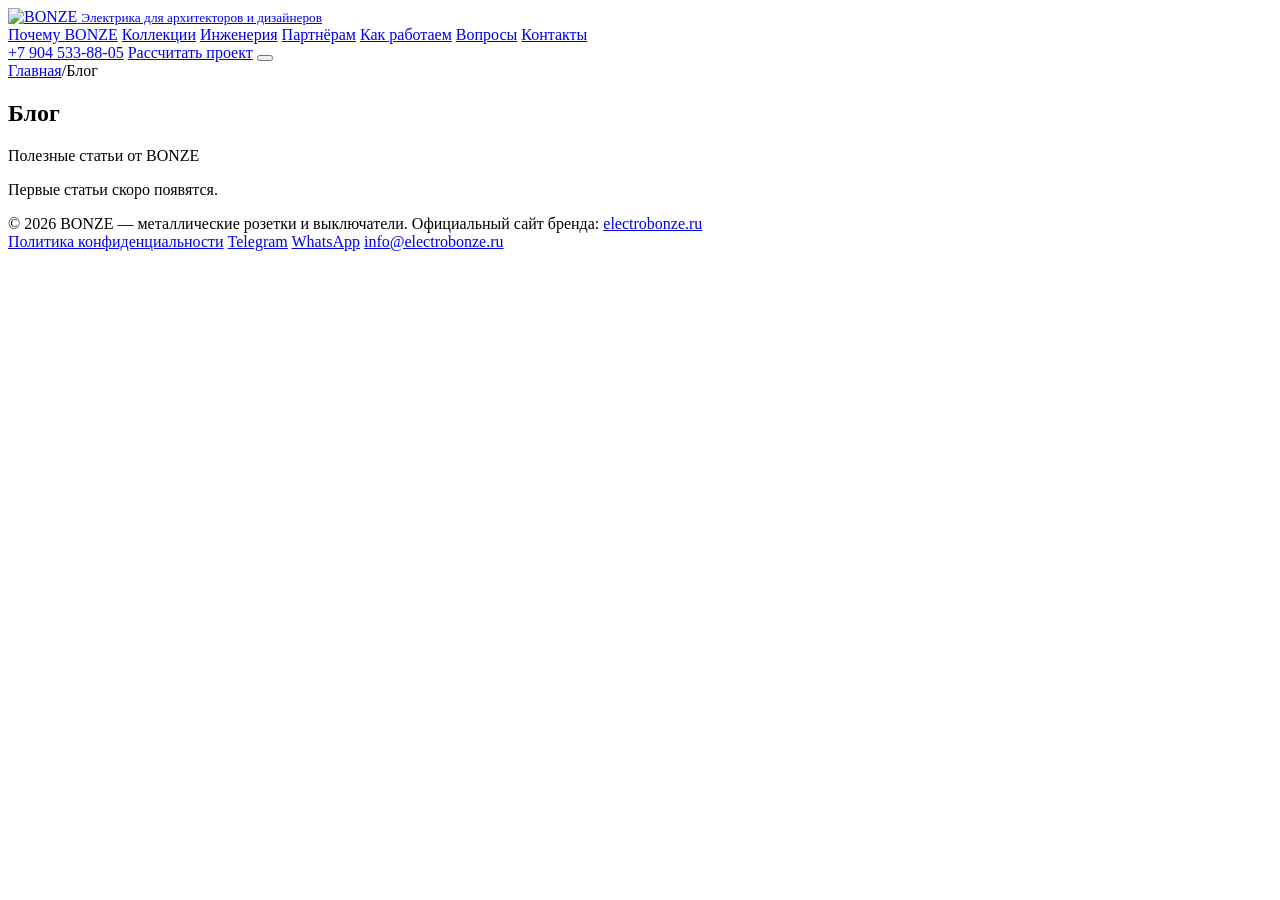
==== blog/index.html @ 57f52438 "SEO-блог, материалы" ====
<!DOCTYPE html>
<html lang="ru">
<head>
<meta charset="UTF-8">
<meta name="viewport" content="width=device-width, initial-scale=1.0">
<title>Блог — BONZE</title>
<meta name="description" content="Полезные статьи от BONZE">
<link rel="canonical" href="https://murzzsite.github.io/bonze-electro/blog/">
<meta name="robots" content="index, follow, max-image-preview:large">
<meta property="og:type" content="website">
<meta property="og:title" content="Блог — BONZE">
<meta property="og:description" content="Полезные статьи от BONZE">
<meta property="og:url" content="https://murzzsite.github.io/bonze-electro/blog/">
<meta property="og:locale" content="ru_RU">

<link rel="alternate" type="application/rss+xml" title="BONZE — блог" href="https://murzzsite.github.io/bonze-electro/feed.xml">

<link rel="icon" href="/bonze-electro/img/favicon.png" type="image/png">
<link rel="preconnect" href="https://fonts.googleapis.com">
<link rel="preconnect" href="https://fonts.gstatic.com" crossorigin>
<link href="https://fonts.googleapis.com/css2?family=Manrope:wght@500;600;700;800&family=Inter:wght@400;500;600;700&display=swap" rel="stylesheet">
<link rel="stylesheet" href="/bonze-electro/styles.css">
<link rel="stylesheet" href="/bonze-electro/blog/blog.css">
<link rel="stylesheet" href="/bonze-electro/blog/blog.css">
<script type="application/ld+json">{"@context":"https://schema.org","@type":"Blog","name":"Блог — BONZE","url":"https://murzzsite.github.io/bonze-electro/blog/","blogPost":[]}</script>
</head>
<body class="b-page">
<header class="header" id="header">
  <div class="header__inner">
    <a href="/bonze-electro/#top" class="logo" aria-label="BONZE — металлическая электрика для проектов">
      <img src="/bonze-electro/img/logo.png" alt="BONZE" width="36" height="46">
      <span class="logo__t"><small>Электрика для архитекторов и дизайнеров</small></span>
    </a>
    <nav class="nav" id="nav">
      <a href="/bonze-electro/#why">Почему BONZE</a>
      <a href="/bonze-electro/#collections">Коллекции</a>
      <a href="/bonze-electro/#engineering">Инженерия</a>
      <a href="/bonze-electro/#partners">Партнёрам</a>
      <a href="/bonze-electro/#process">Как работаем</a>
      <a href="/bonze-electro/#faq">Вопросы</a>
      <a href="/bonze-electro/#contact">Контакты</a>
    <!-- BLOGNAV:START --><!-- BLOGNAV:END --></nav>
    <div class="header__right">
      <a href="tel:+79045338805" class="header__phone">+7 904 533-88-05</a>
      <a href="/bonze-electro/#contact" class="btn btn--primary">Рассчитать проект</a>
      <button class="burger" id="burger" aria-label="Меню"><span></span></button>
    </div>
  </div>
</header>
<main class="blog">

<section class="b-list">
  <nav class="b-crumbs" aria-label="Хлебные крошки"><a href="/bonze-electro/">Главная</a><span>/</span><span>Блог</span></nav>
  <header class="b-head"><h1>Блог</h1><p class="b-lead">Полезные статьи от BONZE</p></header>
  <p class="b-empty">Первые статьи скоро появятся.</p>
</section>
</main>
<footer class="footer">
  <div class="container footer__inner">
    <div>© <span id="year">2026</span> BONZE — металлические розетки и выключатели. Официальный сайт бренда: <a href="https://electrobonze.ru" target="_blank" rel="noopener">electrobonze.ru</a></div>
    <div class="footer__links">
      <a href="/bonze-electro/privacy.html">Политика конфиденциальности</a>
      <a href="https://t.me/YuryKapustin" target="_blank" rel="noopener">Telegram</a>
      <a href="https://wa.me/79045338805" target="_blank" rel="noopener">WhatsApp</a>
      <a href="mailto:info@electrobonze.ru">info@electrobonze.ru</a>
    </div>
  </div>
</footer>
<script src="/bonze-electro/script.js" defer></script>

</body>
</html>
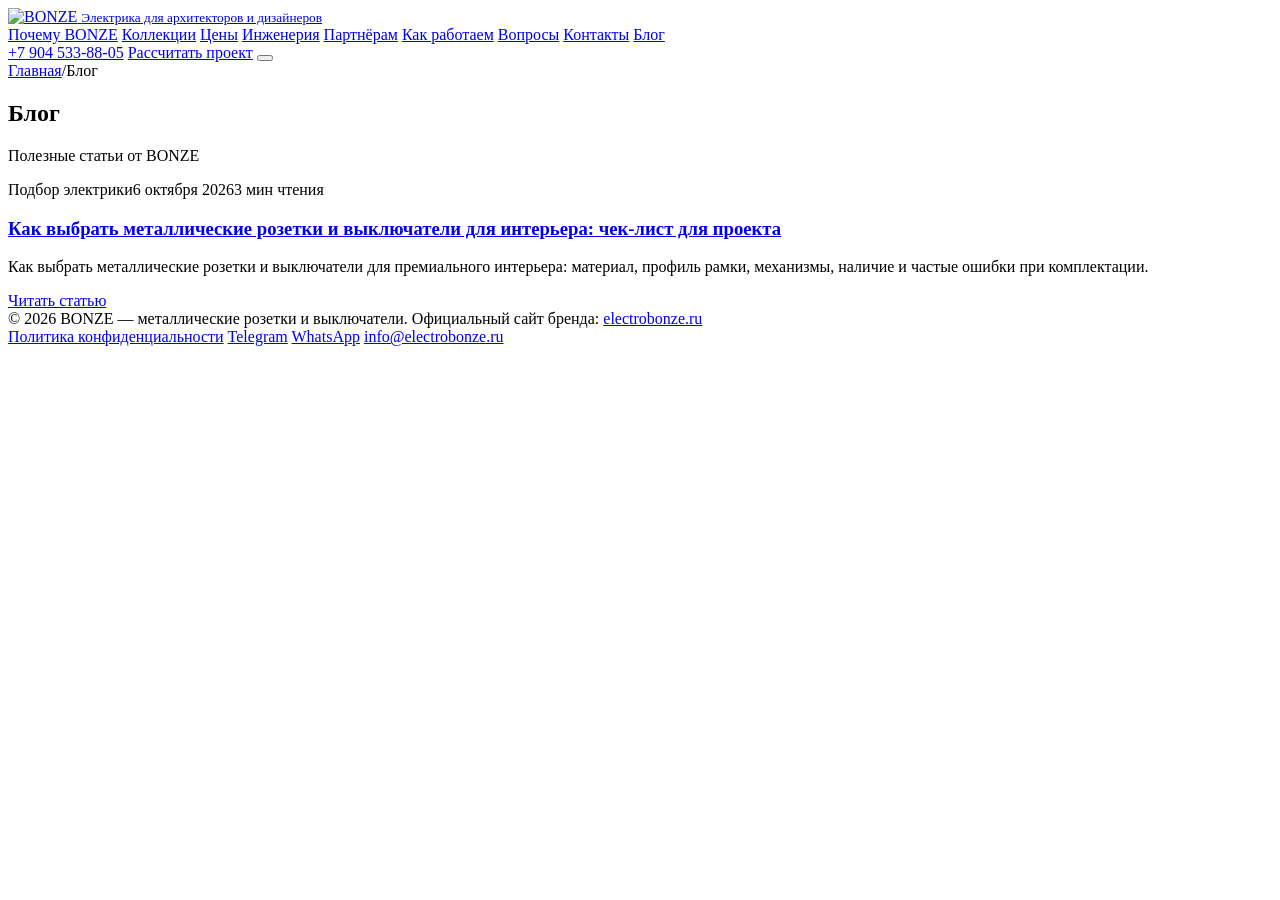
==== commit e6ca549c: "blog: автообновление" ====
--- a/blog/index.html
+++ b/blog/index.html
@@ -22,7 +22,7 @@
 <link rel="stylesheet" href="/bonze-electro/styles.css">
 <link rel="stylesheet" href="/bonze-electro/blog/blog.css">
 <link rel="stylesheet" href="/bonze-electro/blog/blog.css">
-<script type="application/ld+json">{"@context":"https://schema.org","@type":"Blog","name":"Блог — BONZE","url":"https://murzzsite.github.io/bonze-electro/blog/","blogPost":[]}</script>
+<script type="application/ld+json">{"@context":"https://schema.org","@type":"Blog","name":"Блог — BONZE","url":"https://murzzsite.github.io/bonze-electro/blog/","blogPost":[{"@type":"BlogPosting","headline":"Как выбрать металлические розетки и выключатели для интерьера: чек-лист для проекта","url":"https://murzzsite.github.io/bonze-electro/blog/kak-vybrat-metallicheskie-rozetki-i-vyklyuchateli/","datePublished":"2026-10-06"}]}</script>
 </head>
 <body class="b-page">
 <header class="header" id="header">
@@ -34,12 +34,13 @@
     <nav class="nav" id="nav">
       <a href="/bonze-electro/#why">Почему BONZE</a>
       <a href="/bonze-electro/#collections">Коллекции</a>
+      <a href="/bonze-electro/#prices">Цены</a>
       <a href="/bonze-electro/#engineering">Инженерия</a>
       <a href="/bonze-electro/#partners">Партнёрам</a>
       <a href="/bonze-electro/#process">Как работаем</a>
       <a href="/bonze-electro/#faq">Вопросы</a>
       <a href="/bonze-electro/#contact">Контакты</a>
-    <!-- BLOGNAV:START --><!-- BLOGNAV:END --></nav>
+    <!-- BLOGNAV:START --><a href="/bonze-electro/blog/">Блог</a><!-- BLOGNAV:END --></nav>
     <div class="header__right">
       <a href="tel:+79045338805" class="header__phone">+7 904 533-88-05</a>
       <a href="/bonze-electro/#contact" class="btn btn--primary">Рассчитать проект</a>
@@ -52,7 +53,15 @@
 <section class="b-list">
   <nav class="b-crumbs" aria-label="Хлебные крошки"><a href="/bonze-electro/">Главная</a><span>/</span><span>Блог</span></nav>
   <header class="b-head"><h1>Блог</h1><p class="b-lead">Полезные статьи от BONZE</p></header>
-  <p class="b-empty">Первые статьи скоро появятся.</p>
+  <div class="b-grid"><article class="b-card">
+  
+  <div class="b-card__body">
+    <div class="b-meta"><span class="b-chip">Подбор электрики</span><time datetime="2026-10-06">6 октября 2026</time><span>3 мин чтения</span></div>
+    <h3><a href="/bonze-electro/blog/kak-vybrat-metallicheskie-rozetki-i-vyklyuchateli/">Как выбрать металлические розетки и выключатели для интерьера: чек-лист для проекта</a></h3>
+    <p>Как выбрать металлические розетки и выключатели для премиального интерьера: материал, профиль рамки, механизмы, наличие и частые ошибки при комплектации.</p>
+    <a class="b-more" href="/bonze-electro/blog/kak-vybrat-metallicheskie-rozetki-i-vyklyuchateli/">Читать статью</a>
+  </div>
+</article></div>
 </section>
 </main>
 <footer class="footer">
